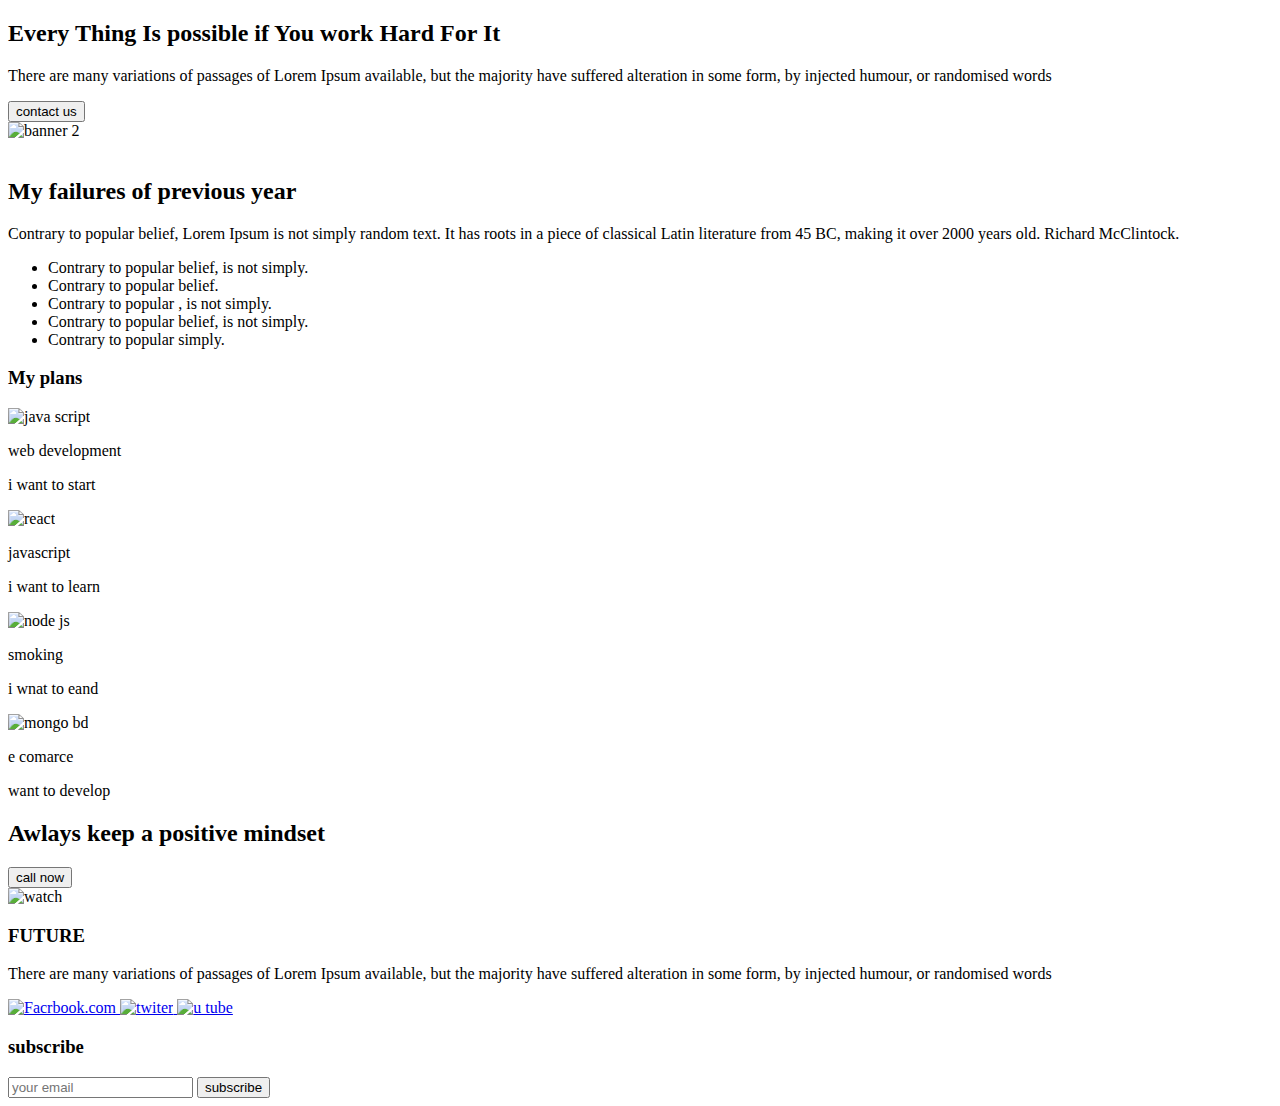
==== index.html @ 5512e4cf "Add files via upload" ====
<!DOCTYPE html>
<html lang="en">
<head>
    <meta charset="UTF-8">
    <meta http-equiv="X-UA-Compatible" content="IE=edge">
    <meta name="viewport" content="width=device-width, initial-scale=1.0">
    <title>New year Assaignment</title>
    <link rel="stylesheet" href="style1.css">

</head>
<body>
    <header>
        <div class="header-part">
            
            <div class="style"><h2 class="header-title"> Every Thing Is possible if You work Hard For It</h2>
    
                <p class="description">There are many variations of passages of Lorem Ipsum available, but the majority have suffered alteration in some form, by injected humour, or randomised words</p>
            <button class="primary-btn">contact us</button></div>
            
            <div class="image"> <img src="../images/banner/banner2.png" alt="banner 2">
            
              
            
            </div>
           

           
        </div>
        
    </header>
    <main>
        <section>
            <div class="two">
                <div class="two-color">
                    <img src="../images/person.png" alt="">
                </div>

                
                <div class="i">
                    <h2 class="section-title">My failures of previous year</h2>
                       <p>Contrary to popular belief, Lorem Ipsum is not simply random text. It has roots in a piece of classical Latin literature from 45 BC, making it over 2000 years old. Richard McClintock.</p>
                        <ul>
                            <li>Contrary to popular belief, is not simply.</li>
                            <li>Contrary to popular belief.</li>
                            <li>Contrary to popular , is not simply.</li>
                            <li>Contrary to popular belief, is not simply.</li>
                            <li>Contrary to popular simply.</li>
                        </ul>
                </div>
               

            </div>
        </section>
    </main>

    <section class="plans">
        <h3 class="section-title"> My plans</h3>

<div class="skills-container">
<div class="skill">
    <img src="../images/icons/web.png" alt=" java script">
    <p class="skill-title">web development</p>
    <p class="skill-description">
        i want to start </p>
</div>
<div class="skill">
    <img src="../images/icons/js.png" alt="react">
    <p class="skill-title">javascript</p>
    <p class="skill-description">i want to learn
    </p>
</div>
<div class="skill">
    <img src="../images/icons/smoke.png" alt=" node js">
    <p class="skill-title">smoking</p>
    <p class="skill-description">
        i wnat to eand
    </p>
</div>
<div class="skill">
    <img src="../images/icons/ecom.png" alt=" mongo bd">
    <p class="skill-title">e comarce</p>
    <p class="skill-description">
        want to develop
    </p>
</div>
</div>


    </section>
    <section>
        <div class="t"><div> <h2>Awlays keep a positive mindset</h2> </div>
        <button class="primary-btn">call now</button>
        <div class="therr"><img src="../images/watch.png" alt="watch" >
        </div>
       </div>
        
    </section>
    <!-- last section -->
    <footer class="black">
    <section class="future">
        <div class="g">
            <h3 class="section-title">FUTURE</h3>
            <p>There are many variations of passages of Lorem Ipsum available, but the majority have suffered alteration in some form, by injected humour, or randomised words</p>
            <a href="https://www.facebook.com/">
                <img src="../images/icons/fb.png" alt="Facrbook.com">
            </a>
            <a href="https://twitter.com/">
                <img src="../images/icons/twitter.png" alt="twiter">
            </a>
            <a href="https://www.youtube.com/">
                <img src="../images/icons/youtube.png" alt="u tube">
            </a>
            
    
        </div>
        <div>
    <h3 class="section-title">subscribe</h3>
    <form action="">
        
        <input type="email" name="" id="" placeholder="your email">
        <button class="primary-btn">subscribe</button>
    </form>
        </div>
    </section>
        
    </footer>
        
       
            
</body>
</html>
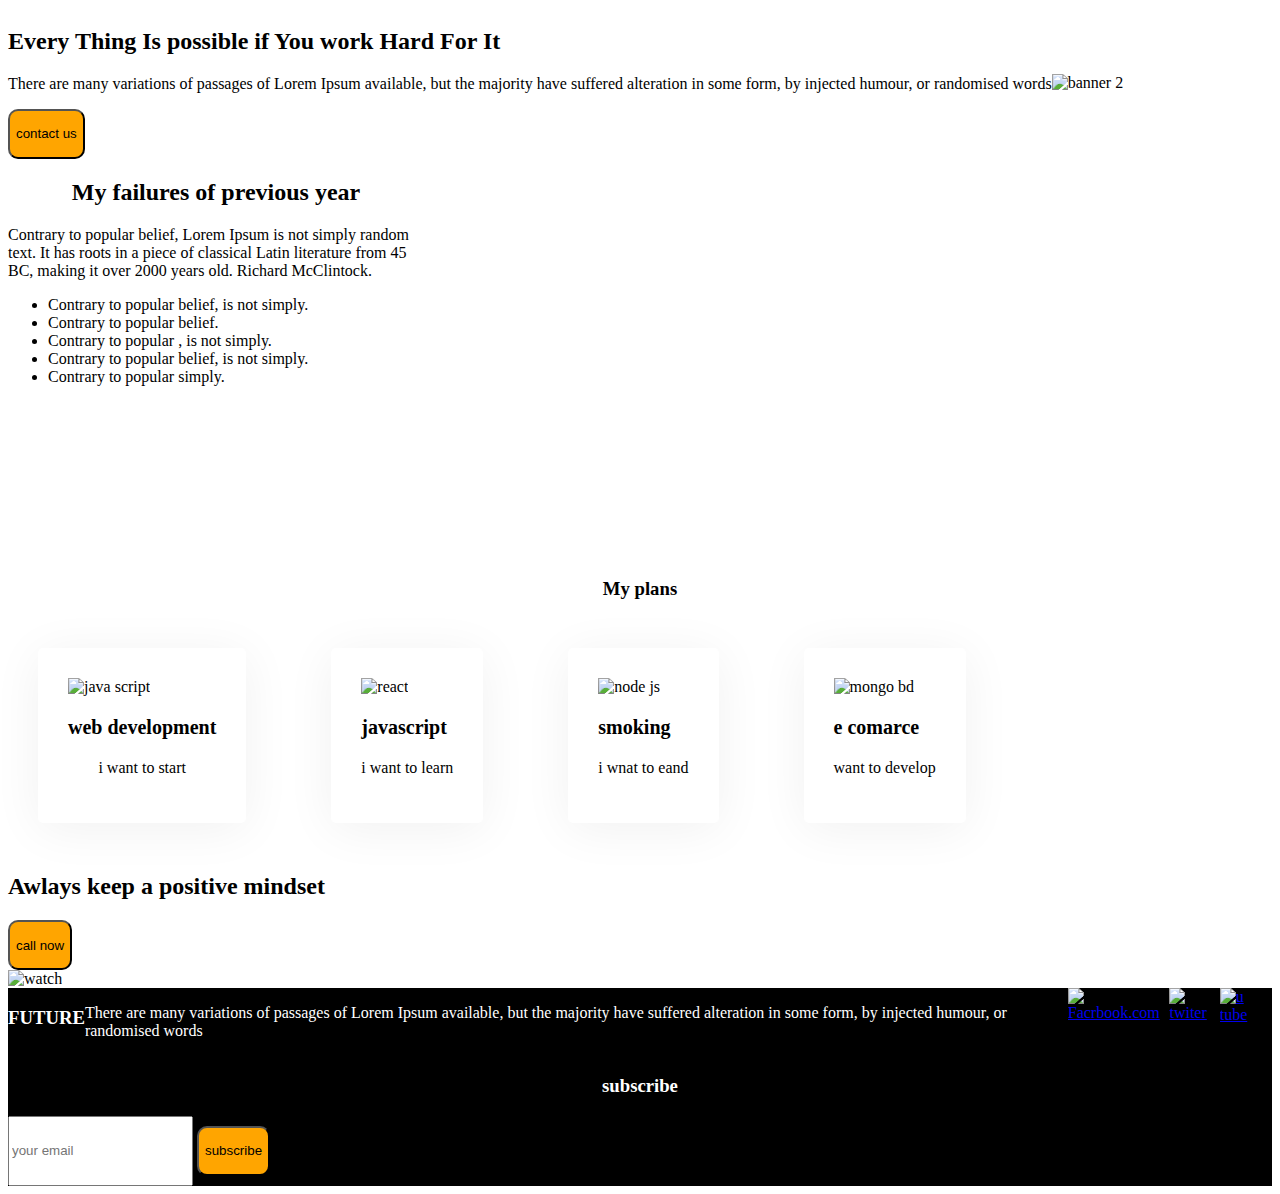
==== commit 532f64d2: "Update index.html" ====
--- a/index.html
+++ b/index.html
@@ -5,7 +5,7 @@
     <meta http-equiv="X-UA-Compatible" content="IE=edge">
     <meta name="viewport" content="width=device-width, initial-scale=1.0">
     <title>New year Assaignment</title>
-    <link rel="stylesheet" href="style1.css">
+    <link rel="stylesheet" href="style.css">
 
 </head>
 <body>
@@ -128,4 +128,4 @@
        
             
 </body>
-</html>+</html>
--- a/style.css
+++ b/style.css
@@ -0,0 +1,93 @@
+.primary-btn{
+    background-color: orange;
+    /* width: px; */
+    height: 50px;
+    text-align: center;
+    border-radius: 10px;
+
+}
+.header-part{
+    display: flex;
+    align-items: center;
+    
+}
+.two-color{
+    /* background: #F15B22; */
+    /* border-radius: 50%; */
+}
+.two{
+    display: flex;
+    align-items: center;
+}
+.i{
+    width: 416px;
+height: 400px;
+left: 862px;
+top: 1178px;
+
+}
+.section-title{
+    font-weight: 800;
+    text-align: center;
+}
+.skills-container{
+    display: flex;
+    gap: 25px;
+}
+.skill-title{
+    font-weight: 800;
+    font-size: 20px;
+    margin-top: 20px;
+}
+.skill-description{
+    /* background:wheat; */
+    text-align: center;
+    
+}
+.skill{
+    box-shadow: 0px 6px 50px rgba(0, 0, 0, 0.06);
+border-radius: 5px;
+background: #FFFFFF;
+padding: 30px;
+margin: 30px;
+}
+.sectio-title{
+    margin-top: 130px;
+    margin-bottom: 70px;
+    text-align: center;
+    color: #FFF8F3;
+    /* background-color:white; */
+}
+.plans{
+    align-items: center;
+    /* max-width: 400px; */
+}
+/* this part */
+.contract{
+    display: flex;
+    gap: 100px;
+    background-color: white;
+    background: #FFF8F3;
+    padding: 130px 200px;
+}
+.contract .section-title{
+    text-align: left;
+}
+.contract input ,textarea{
+    margin-bottom: 24px;
+    border: 0;
+    width: 100%;
+    padding: 18px 25px;
+}
+input{
+    height: 64px;
+}
+.black{
+    background-color: black;
+}
+.future{
+    color:white;
+}
+.g{
+    display: flex;
+}